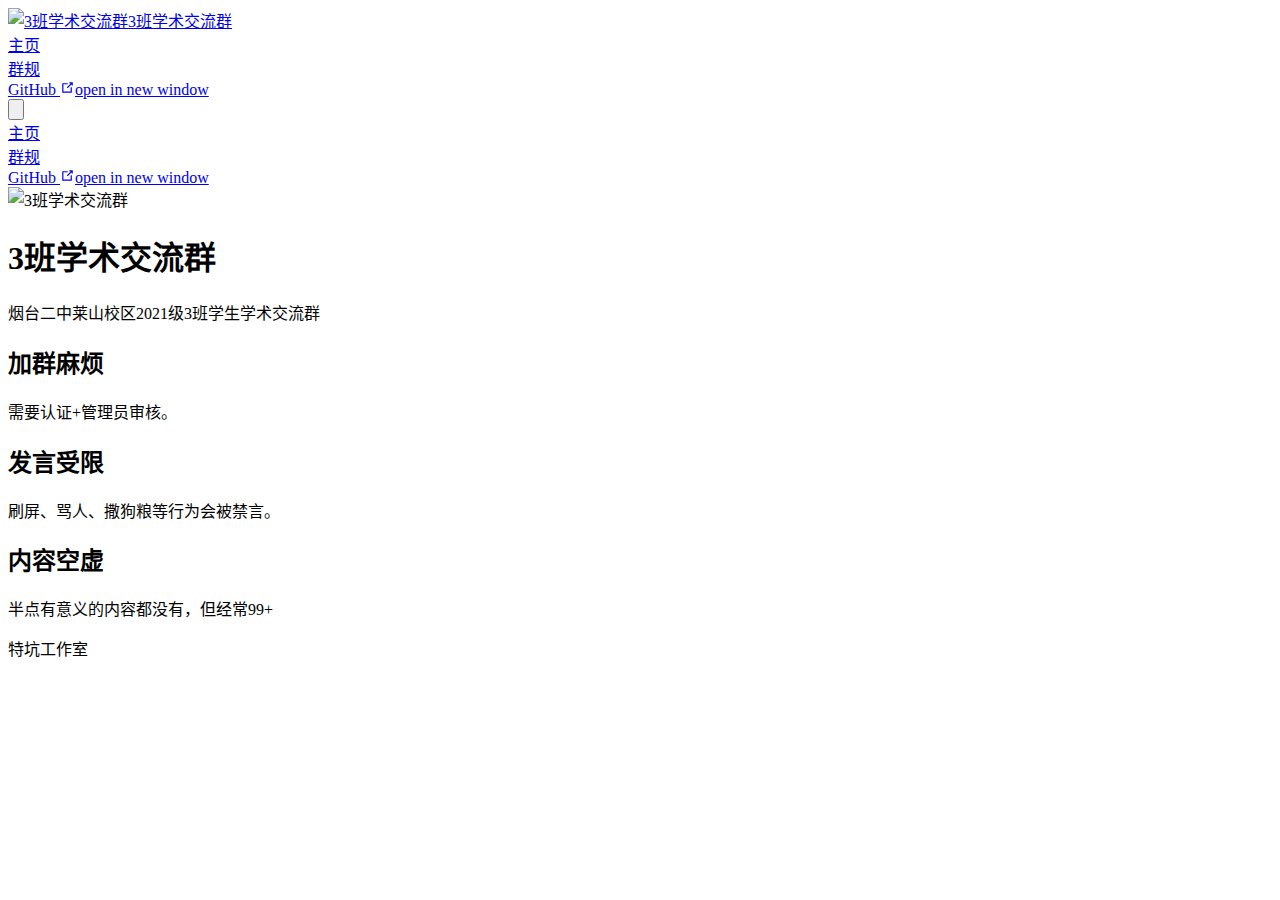
==== index.html @ 55be8646 "Main Files" ====
<!DOCTYPE html>
<html lang="zh-CN">
  <head>
    <meta charset="utf-8">
    <meta name="viewport" content="width=device-width,initial-scale=1">
    <meta name="generator" content="VuePress 2.0.0-beta.51">
    <style>
      :root {
        --c-bg: #fff;
      }
      html.dark {
        --c-bg: #22272e;
      }
      html, body {
        background-color: var(--c-bg);
      }
    </style>
    <script>
      const userMode = localStorage.getItem('vuepress-color-scheme');
			const systemDarkMode = window.matchMedia && window.matchMedia('(prefers-color-scheme: dark)').matches;
			if (userMode === 'dark' || (userMode !== 'light' && systemDarkMode)) {
				document.documentElement.classList.toggle('dark', true);
			}
    </script>
    <link rel="icon" href="/logo.png"><link rel="manifest" href="/logo.png"><link rel="apple-touch-icon" href="/logo.png"><title>3班学术交流群</title><meta name="description" content="3班学术交流群官方页面">
    <link rel="modulepreload" href="/C3AEG/assets/app.2eebcd60.js"><link rel="modulepreload" href="/C3AEG/assets/index.html.b5126db2.js"><link rel="modulepreload" href="/C3AEG/assets/index.html.cbdd7ca6.js"><link rel="prefetch" href="/C3AEG/assets/index.html.3abdb191.js"><link rel="prefetch" href="/C3AEG/assets/404.html.c3e557d0.js"><link rel="prefetch" href="/C3AEG/assets/index.html.404711f9.js"><link rel="prefetch" href="/C3AEG/assets/404.html.e1211460.js">
    <link rel="stylesheet" href="/C3AEG/assets/style.92601909.css">
  </head>
  <body>
    <div id="app"><!--[--><div class="theme-container no-sidebar"><!--[--><header class="navbar"><div class="toggle-sidebar-button" title="toggle sidebar" aria-expanded="false" role="button" tabindex="0"><div class="icon" aria-hidden="true"><span></span><span></span><span></span></div></div><span><a aria-current="page" href="/C3AEG/" class="router-link-active router-link-exact-active"><img class="logo" src="/C3AEG/logo.png" alt="3班学术交流群"><span class="site-name can-hide">3班学术交流群</span></a></span><div class="navbar-items-wrapper" style=""><!--[--><!--]--><nav class="navbar-items can-hide"><!--[--><div class="navbar-item"><a aria-current="page" href="/C3AEG/" class="router-link-active router-link-exact-active" aria-label="主页"><!--[--><!--]--> 主页 <!--[--><!--]--></a></div><div class="navbar-item"><a href="/C3AEG/rules/" class="" aria-label="群规"><!--[--><!--]--> 群规 <!--[--><!--]--></a></div><div class="navbar-item"><a class="external-link" href="https://github.com/liuziheng20091106/c3aeg" rel="noopener noreferrer" target="_blank" aria-label="GitHub"><!--[--><!--]--> GitHub <span><svg class="external-link-icon" xmlns="http://www.w3.org/2000/svg" aria-hidden="true" focusable="false" x="0px" y="0px" viewbox="0 0 100 100" width="15" height="15"><path fill="currentColor" d="M18.8,85.1h56l0,0c2.2,0,4-1.8,4-4v-32h-8v28h-48v-48h28v-8h-32l0,0c-2.2,0-4,1.8-4,4v56C14.8,83.3,16.6,85.1,18.8,85.1z"></path><polygon fill="currentColor" points="45.7,48.7 51.3,54.3 77.2,28.5 77.2,37.2 85.2,37.2 85.2,14.9 62.8,14.9 62.8,22.9 71.5,22.9"></polygon></svg><span class="external-link-icon-sr-only">open in new window</span></span><!--[--><!--]--></a></div><!--]--></nav><!--[--><!--]--><button class="toggle-color-mode-button" title="toggle color mode"><svg style="" class="icon" focusable="false" viewBox="0 0 32 32"><path d="M16 12.005a4 4 0 1 1-4 4a4.005 4.005 0 0 1 4-4m0-2a6 6 0 1 0 6 6a6 6 0 0 0-6-6z" fill="currentColor"></path><path d="M5.394 6.813l1.414-1.415l3.506 3.506L8.9 10.318z" fill="currentColor"></path><path d="M2 15.005h5v2H2z" fill="currentColor"></path><path d="M5.394 25.197L8.9 21.691l1.414 1.415l-3.506 3.505z" fill="currentColor"></path><path d="M15 25.005h2v5h-2z" fill="currentColor"></path><path d="M21.687 23.106l1.414-1.415l3.506 3.506l-1.414 1.414z" fill="currentColor"></path><path d="M25 15.005h5v2h-5z" fill="currentColor"></path><path d="M21.687 8.904l3.506-3.506l1.414 1.415l-3.506 3.505z" fill="currentColor"></path><path d="M15 2.005h2v5h-2z" fill="currentColor"></path></svg><svg style="display:none;" class="icon" focusable="false" viewBox="0 0 32 32"><path d="M13.502 5.414a15.075 15.075 0 0 0 11.594 18.194a11.113 11.113 0 0 1-7.975 3.39c-.138 0-.278.005-.418 0a11.094 11.094 0 0 1-3.2-21.584M14.98 3a1.002 1.002 0 0 0-.175.016a13.096 13.096 0 0 0 1.825 25.981c.164.006.328 0 .49 0a13.072 13.072 0 0 0 10.703-5.555a1.01 1.01 0 0 0-.783-1.565A13.08 13.08 0 0 1 15.89 4.38A1.015 1.015 0 0 0 14.98 3z" fill="currentColor"></path></svg></button><!----></div></header><!--]--><div class="sidebar-mask"></div><!--[--><aside class="sidebar"><nav class="navbar-items"><!--[--><div class="navbar-item"><a aria-current="page" href="/C3AEG/" class="router-link-active router-link-exact-active" aria-label="主页"><!--[--><!--]--> 主页 <!--[--><!--]--></a></div><div class="navbar-item"><a href="/C3AEG/rules/" class="" aria-label="群规"><!--[--><!--]--> 群规 <!--[--><!--]--></a></div><div class="navbar-item"><a class="external-link" href="https://github.com/liuziheng20091106/c3aeg" rel="noopener noreferrer" target="_blank" aria-label="GitHub"><!--[--><!--]--> GitHub <span><svg class="external-link-icon" xmlns="http://www.w3.org/2000/svg" aria-hidden="true" focusable="false" x="0px" y="0px" viewbox="0 0 100 100" width="15" height="15"><path fill="currentColor" d="M18.8,85.1h56l0,0c2.2,0,4-1.8,4-4v-32h-8v28h-48v-48h28v-8h-32l0,0c-2.2,0-4,1.8-4,4v56C14.8,83.3,16.6,85.1,18.8,85.1z"></path><polygon fill="currentColor" points="45.7,48.7 51.3,54.3 77.2,28.5 77.2,37.2 85.2,37.2 85.2,14.9 62.8,14.9 62.8,22.9 71.5,22.9"></polygon></svg><span class="external-link-icon-sr-only">open in new window</span></span><!--[--><!--]--></a></div><!--]--></nav><!--[--><!--]--><!----><!--[--><!--]--></aside><!--]--><!--[--><main class="home"><header class="hero"><img src="/C3AEG/logo.png" alt="3班学术交流群"><h1 id="main-title">3班学术交流群</h1><p class="description">烟台二中莱山校区2021级3班学生学术交流群</p><!----></header><div class="features"><!--[--><div class="feature"><h2>加群麻烦</h2><p>需要认证+管理员审核。</p></div><div class="feature"><h2>发言受限</h2><p>刷屏、骂人、撒狗粮等行为会被禁言。</p></div><div class="feature"><h2>内容空虚</h2><p>半点有意义的内容都没有，但经常99+</p></div><!--]--></div><div class="theme-default-content"><div></div></div><!--[--><!-- eslint-disable-next-line vue/no-v-html --><div class="footer">特坑工作室</div><!--]--></main><!--]--></div><!----><!--]--></div>
    <script type="module" src="/C3AEG/assets/app.2eebcd60.js" defer></script>
  </body>
</html>
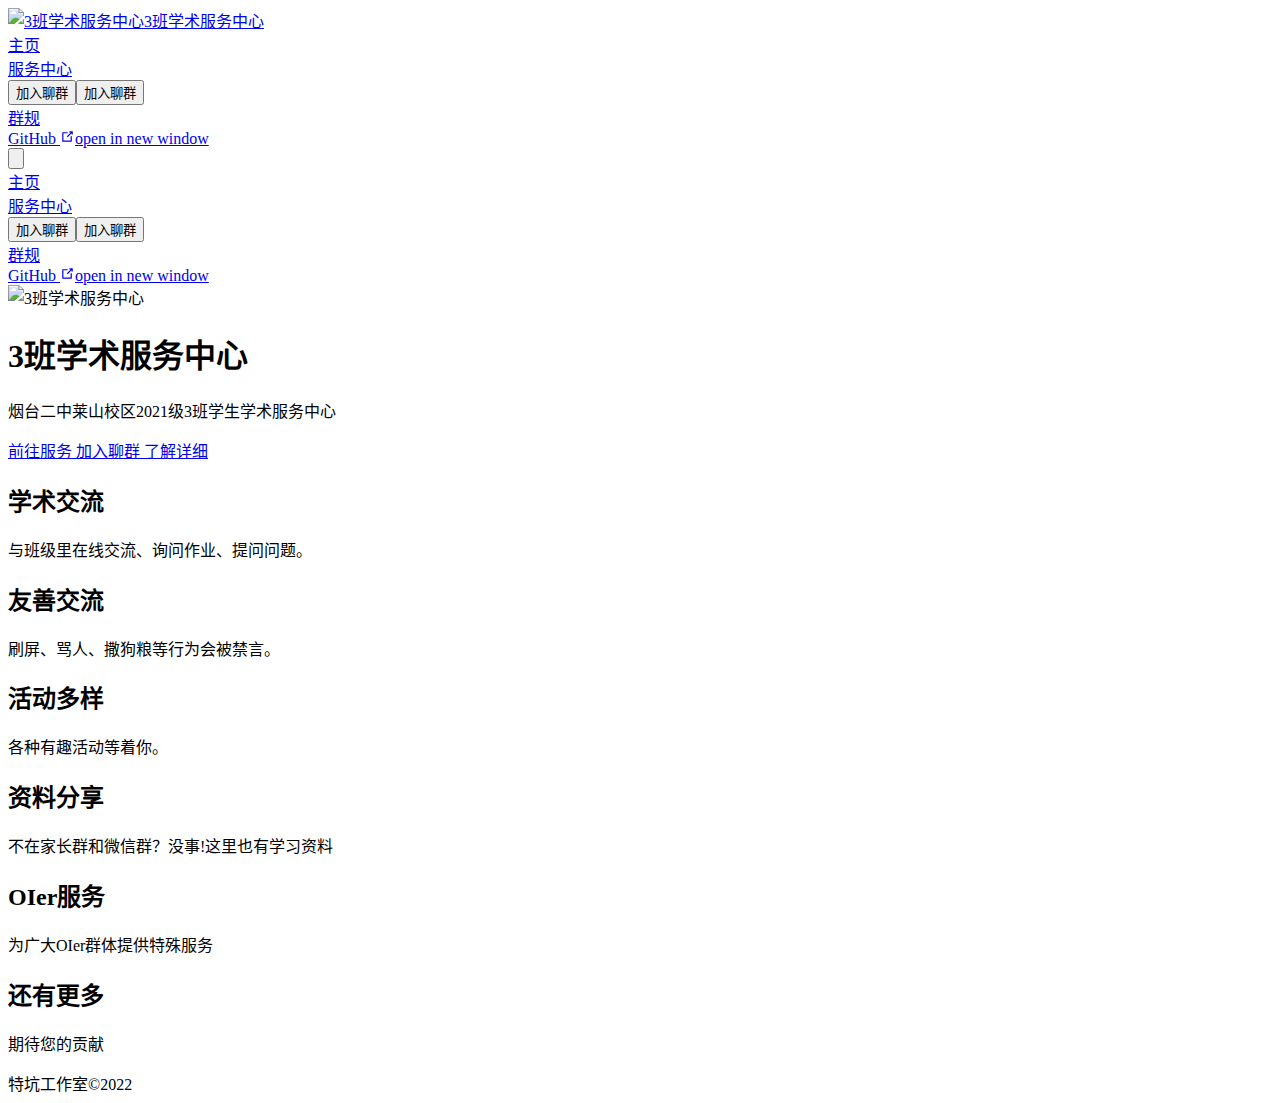
==== commit aa3c2054: "升级至正式版本" ====
--- a/index.html
+++ b/index.html
@@ -22,12 +22,12 @@
 				document.documentElement.classList.toggle('dark', true);
 			}
     </script>
-    <link rel="icon" href="/logo.png"><link rel="manifest" href="/logo.png"><link rel="apple-touch-icon" href="/logo.png"><title>3班学术交流群</title><meta name="description" content="3班学术交流群官方页面">
-    <link rel="modulepreload" href="/C3AEG/assets/app.2eebcd60.js"><link rel="modulepreload" href="/C3AEG/assets/index.html.b5126db2.js"><link rel="modulepreload" href="/C3AEG/assets/index.html.cbdd7ca6.js"><link rel="prefetch" href="/C3AEG/assets/index.html.3abdb191.js"><link rel="prefetch" href="/C3AEG/assets/404.html.c3e557d0.js"><link rel="prefetch" href="/C3AEG/assets/index.html.404711f9.js"><link rel="prefetch" href="/C3AEG/assets/404.html.e1211460.js">
-    <link rel="stylesheet" href="/C3AEG/assets/style.92601909.css">
+    <link rel="icon" href="/C3AEG/logo.png"><title>3班学术服务中心</title><meta name="description" content="3班学术服务中心官方页面">
+    <link rel="modulepreload" href="/C3AEG/assets/app.84239915.js"><link rel="modulepreload" href="/C3AEG/assets/index.html.7f193ef0.js"><link rel="modulepreload" href="/C3AEG/assets/index.html.978aac5f.js"><link rel="prefetch" href="/C3AEG/assets/index.html.5fac26b2.js"><link rel="prefetch" href="/C3AEG/assets/index.html.9ce437a1.js"><link rel="prefetch" href="/C3AEG/assets/加群承诺.html.134b27c2.js"><link rel="prefetch" href="/C3AEG/assets/申请加群.html.73e1a884.js"><link rel="prefetch" href="/C3AEG/assets/index.html.3abdb191.js"><link rel="prefetch" href="/C3AEG/assets/answers.html.7bab2a89.js"><link rel="prefetch" href="/C3AEG/assets/index.html.e9c260b8.js"><link rel="prefetch" href="/C3AEG/assets/return.html.4a85a6dd.js"><link rel="prefetch" href="/C3AEG/assets/index.html.9708a10e.js"><link rel="prefetch" href="/C3AEG/assets/404.html.c3e557d0.js"><link rel="prefetch" href="/C3AEG/assets/index.html.6510f460.js"><link rel="prefetch" href="/C3AEG/assets/index.html.a5ae50b6.js"><link rel="prefetch" href="/C3AEG/assets/加群承诺.html.589a79cd.js"><link rel="prefetch" href="/C3AEG/assets/申请加群.html.23f8b613.js"><link rel="prefetch" href="/C3AEG/assets/index.html.c567ad41.js"><link rel="prefetch" href="/C3AEG/assets/answers.html.aa6ceaee.js"><link rel="prefetch" href="/C3AEG/assets/index.html.9d82f8e6.js"><link rel="prefetch" href="/C3AEG/assets/return.html.5967d772.js"><link rel="prefetch" href="/C3AEG/assets/index.html.40a54719.js"><link rel="prefetch" href="/C3AEG/assets/404.html.e68a4a4a.js"><link rel="prefetch" href="/C3AEG/assets/giscus.15440425.js">
+    <link rel="stylesheet" href="/C3AEG/assets/style.ed1d3c6f.css">
   </head>
   <body>
-    <div id="app"><!--[--><div class="theme-container no-sidebar"><!--[--><header class="navbar"><div class="toggle-sidebar-button" title="toggle sidebar" aria-expanded="false" role="button" tabindex="0"><div class="icon" aria-hidden="true"><span></span><span></span><span></span></div></div><span><a aria-current="page" href="/C3AEG/" class="router-link-active router-link-exact-active"><img class="logo" src="/C3AEG/logo.png" alt="3班学术交流群"><span class="site-name can-hide">3班学术交流群</span></a></span><div class="navbar-items-wrapper" style=""><!--[--><!--]--><nav class="navbar-items can-hide"><!--[--><div class="navbar-item"><a aria-current="page" href="/C3AEG/" class="router-link-active router-link-exact-active" aria-label="主页"><!--[--><!--]--> 主页 <!--[--><!--]--></a></div><div class="navbar-item"><a href="/C3AEG/rules/" class="" aria-label="群规"><!--[--><!--]--> 群规 <!--[--><!--]--></a></div><div class="navbar-item"><a class="external-link" href="https://github.com/liuziheng20091106/c3aeg" rel="noopener noreferrer" target="_blank" aria-label="GitHub"><!--[--><!--]--> GitHub <span><svg class="external-link-icon" xmlns="http://www.w3.org/2000/svg" aria-hidden="true" focusable="false" x="0px" y="0px" viewbox="0 0 100 100" width="15" height="15"><path fill="currentColor" d="M18.8,85.1h56l0,0c2.2,0,4-1.8,4-4v-32h-8v28h-48v-48h28v-8h-32l0,0c-2.2,0-4,1.8-4,4v56C14.8,83.3,16.6,85.1,18.8,85.1z"></path><polygon fill="currentColor" points="45.7,48.7 51.3,54.3 77.2,28.5 77.2,37.2 85.2,37.2 85.2,14.9 62.8,14.9 62.8,22.9 71.5,22.9"></polygon></svg><span class="external-link-icon-sr-only">open in new window</span></span><!--[--><!--]--></a></div><!--]--></nav><!--[--><!--]--><button class="toggle-color-mode-button" title="toggle color mode"><svg style="" class="icon" focusable="false" viewBox="0 0 32 32"><path d="M16 12.005a4 4 0 1 1-4 4a4.005 4.005 0 0 1 4-4m0-2a6 6 0 1 0 6 6a6 6 0 0 0-6-6z" fill="currentColor"></path><path d="M5.394 6.813l1.414-1.415l3.506 3.506L8.9 10.318z" fill="currentColor"></path><path d="M2 15.005h5v2H2z" fill="currentColor"></path><path d="M5.394 25.197L8.9 21.691l1.414 1.415l-3.506 3.505z" fill="currentColor"></path><path d="M15 25.005h2v5h-2z" fill="currentColor"></path><path d="M21.687 23.106l1.414-1.415l3.506 3.506l-1.414 1.414z" fill="currentColor"></path><path d="M25 15.005h5v2h-5z" fill="currentColor"></path><path d="M21.687 8.904l3.506-3.506l1.414 1.415l-3.506 3.505z" fill="currentColor"></path><path d="M15 2.005h2v5h-2z" fill="currentColor"></path></svg><svg style="display:none;" class="icon" focusable="false" viewBox="0 0 32 32"><path d="M13.502 5.414a15.075 15.075 0 0 0 11.594 18.194a11.113 11.113 0 0 1-7.975 3.39c-.138 0-.278.005-.418 0a11.094 11.094 0 0 1-3.2-21.584M14.98 3a1.002 1.002 0 0 0-.175.016a13.096 13.096 0 0 0 1.825 25.981c.164.006.328 0 .49 0a13.072 13.072 0 0 0 10.703-5.555a1.01 1.01 0 0 0-.783-1.565A13.08 13.08 0 0 1 15.89 4.38A1.015 1.015 0 0 0 14.98 3z" fill="currentColor"></path></svg></button><!----></div></header><!--]--><div class="sidebar-mask"></div><!--[--><aside class="sidebar"><nav class="navbar-items"><!--[--><div class="navbar-item"><a aria-current="page" href="/C3AEG/" class="router-link-active router-link-exact-active" aria-label="主页"><!--[--><!--]--> 主页 <!--[--><!--]--></a></div><div class="navbar-item"><a href="/C3AEG/rules/" class="" aria-label="群规"><!--[--><!--]--> 群规 <!--[--><!--]--></a></div><div class="navbar-item"><a class="external-link" href="https://github.com/liuziheng20091106/c3aeg" rel="noopener noreferrer" target="_blank" aria-label="GitHub"><!--[--><!--]--> GitHub <span><svg class="external-link-icon" xmlns="http://www.w3.org/2000/svg" aria-hidden="true" focusable="false" x="0px" y="0px" viewbox="0 0 100 100" width="15" height="15"><path fill="currentColor" d="M18.8,85.1h56l0,0c2.2,0,4-1.8,4-4v-32h-8v28h-48v-48h28v-8h-32l0,0c-2.2,0-4,1.8-4,4v56C14.8,83.3,16.6,85.1,18.8,85.1z"></path><polygon fill="currentColor" points="45.7,48.7 51.3,54.3 77.2,28.5 77.2,37.2 85.2,37.2 85.2,14.9 62.8,14.9 62.8,22.9 71.5,22.9"></polygon></svg><span class="external-link-icon-sr-only">open in new window</span></span><!--[--><!--]--></a></div><!--]--></nav><!--[--><!--]--><!----><!--[--><!--]--></aside><!--]--><!--[--><main class="home"><header class="hero"><img src="/C3AEG/logo.png" alt="3班学术交流群"><h1 id="main-title">3班学术交流群</h1><p class="description">烟台二中莱山校区2021级3班学生学术交流群</p><!----></header><div class="features"><!--[--><div class="feature"><h2>加群麻烦</h2><p>需要认证+管理员审核。</p></div><div class="feature"><h2>发言受限</h2><p>刷屏、骂人、撒狗粮等行为会被禁言。</p></div><div class="feature"><h2>内容空虚</h2><p>半点有意义的内容都没有，但经常99+</p></div><!--]--></div><div class="theme-default-content"><div></div></div><!--[--><!-- eslint-disable-next-line vue/no-v-html --><div class="footer">特坑工作室</div><!--]--></main><!--]--></div><!----><!--]--></div>
-    <script type="module" src="/C3AEG/assets/app.2eebcd60.js" defer></script>
+    <div id="app"><!--[--><div class="theme-container no-sidebar"><!--[--><header class="navbar"><div class="toggle-sidebar-button" title="toggle sidebar" aria-expanded="false" role="button" tabindex="0"><div class="icon" aria-hidden="true"><span></span><span></span><span></span></div></div><span><a aria-current="page" href="/C3AEG/" class="router-link-active router-link-exact-active"><img class="logo" src="/C3AEG/logo.png" alt="3班学术服务中心"><span class="site-name can-hide">3班学术服务中心</span></a></span><div class="navbar-items-wrapper" style=""><!--[--><!--]--><nav class="navbar-items can-hide"><!--[--><div class="navbar-item"><a aria-current="page" href="/C3AEG/" class="router-link-active router-link-exact-active" aria-label="主页"><!--[--><!--]--> 主页 <!--[--><!--]--></a></div><div class="navbar-item"><a href="/C3AEG/services/" class="" aria-label="服务中心"><!--[--><!--]--> 服务中心 <!--[--><!--]--></a></div><div class="navbar-item"><div class="navbar-dropdown-wrapper"><button class="navbar-dropdown-title" type="button" aria-label="加入聊群"><span class="title">加入聊群</span><span class="arrow down"></span></button><button class="navbar-dropdown-title-mobile" type="button" aria-label="加入聊群"><span class="title">加入聊群</span><span class="right arrow"></span></button><ul style="display:none;" class="navbar-dropdown"><!--[--><li class="navbar-dropdown-item"><a href="/C3AEG/join/" class="" aria-label="加入3班学术交流群"><!--[--><!--]--> 加入3班学术交流群 <!--[--><!--]--></a></li><li class="navbar-dropdown-item"><a href="/C3AEG/join/%E5%8A%A0%E7%BE%A4%E6%89%BF%E8%AF%BA.html" class="" aria-label="加群承诺"><!--[--><!--]--> 加群承诺 <!--[--><!--]--></a></li><li class="navbar-dropdown-item"><a href="/C3AEG/join/%E7%94%B3%E8%AF%B7%E5%8A%A0%E7%BE%A4.html" class="" aria-label="申请加群"><!--[--><!--]--> 申请加群 <!--[--><!--]--></a></li><!--]--></ul></div></div><div class="navbar-item"><a href="/C3AEG/rules/" class="" aria-label="群规"><!--[--><!--]--> 群规 <!--[--><!--]--></a></div><div class="navbar-item"><a class="external-link" href="https://github.com/liuziheng20091106/c3aeg" rel="noopener noreferrer" target="_blank" aria-label="GitHub"><!--[--><!--]--> GitHub <span><svg class="external-link-icon" xmlns="http://www.w3.org/2000/svg" aria-hidden="true" focusable="false" x="0px" y="0px" viewbox="0 0 100 100" width="15" height="15"><path fill="currentColor" d="M18.8,85.1h56l0,0c2.2,0,4-1.8,4-4v-32h-8v28h-48v-48h28v-8h-32l0,0c-2.2,0-4,1.8-4,4v56C14.8,83.3,16.6,85.1,18.8,85.1z"></path><polygon fill="currentColor" points="45.7,48.7 51.3,54.3 77.2,28.5 77.2,37.2 85.2,37.2 85.2,14.9 62.8,14.9 62.8,22.9 71.5,22.9"></polygon></svg><span class="external-link-icon-sr-only">open in new window</span></span><!--[--><!--]--></a></div><!--]--></nav><!--[--><!--]--><button class="toggle-color-mode-button" title="toggle color mode"><svg style="" class="icon" focusable="false" viewBox="0 0 32 32"><path d="M16 12.005a4 4 0 1 1-4 4a4.005 4.005 0 0 1 4-4m0-2a6 6 0 1 0 6 6a6 6 0 0 0-6-6z" fill="currentColor"></path><path d="M5.394 6.813l1.414-1.415l3.506 3.506L8.9 10.318z" fill="currentColor"></path><path d="M2 15.005h5v2H2z" fill="currentColor"></path><path d="M5.394 25.197L8.9 21.691l1.414 1.415l-3.506 3.505z" fill="currentColor"></path><path d="M15 25.005h2v5h-2z" fill="currentColor"></path><path d="M21.687 23.106l1.414-1.415l3.506 3.506l-1.414 1.414z" fill="currentColor"></path><path d="M25 15.005h5v2h-5z" fill="currentColor"></path><path d="M21.687 8.904l3.506-3.506l1.414 1.415l-3.506 3.505z" fill="currentColor"></path><path d="M15 2.005h2v5h-2z" fill="currentColor"></path></svg><svg style="display:none;" class="icon" focusable="false" viewBox="0 0 32 32"><path d="M13.502 5.414a15.075 15.075 0 0 0 11.594 18.194a11.113 11.113 0 0 1-7.975 3.39c-.138 0-.278.005-.418 0a11.094 11.094 0 0 1-3.2-21.584M14.98 3a1.002 1.002 0 0 0-.175.016a13.096 13.096 0 0 0 1.825 25.981c.164.006.328 0 .49 0a13.072 13.072 0 0 0 10.703-5.555a1.01 1.01 0 0 0-.783-1.565A13.08 13.08 0 0 1 15.89 4.38A1.015 1.015 0 0 0 14.98 3z" fill="currentColor"></path></svg></button><!----></div></header><!--]--><div class="sidebar-mask"></div><!--[--><aside class="sidebar"><nav class="navbar-items"><!--[--><div class="navbar-item"><a aria-current="page" href="/C3AEG/" class="router-link-active router-link-exact-active" aria-label="主页"><!--[--><!--]--> 主页 <!--[--><!--]--></a></div><div class="navbar-item"><a href="/C3AEG/services/" class="" aria-label="服务中心"><!--[--><!--]--> 服务中心 <!--[--><!--]--></a></div><div class="navbar-item"><div class="navbar-dropdown-wrapper"><button class="navbar-dropdown-title" type="button" aria-label="加入聊群"><span class="title">加入聊群</span><span class="arrow down"></span></button><button class="navbar-dropdown-title-mobile" type="button" aria-label="加入聊群"><span class="title">加入聊群</span><span class="right arrow"></span></button><ul style="display:none;" class="navbar-dropdown"><!--[--><li class="navbar-dropdown-item"><a href="/C3AEG/join/" class="" aria-label="加入3班学术交流群"><!--[--><!--]--> 加入3班学术交流群 <!--[--><!--]--></a></li><li class="navbar-dropdown-item"><a href="/C3AEG/join/%E5%8A%A0%E7%BE%A4%E6%89%BF%E8%AF%BA.html" class="" aria-label="加群承诺"><!--[--><!--]--> 加群承诺 <!--[--><!--]--></a></li><li class="navbar-dropdown-item"><a href="/C3AEG/join/%E7%94%B3%E8%AF%B7%E5%8A%A0%E7%BE%A4.html" class="" aria-label="申请加群"><!--[--><!--]--> 申请加群 <!--[--><!--]--></a></li><!--]--></ul></div></div><div class="navbar-item"><a href="/C3AEG/rules/" class="" aria-label="群规"><!--[--><!--]--> 群规 <!--[--><!--]--></a></div><div class="navbar-item"><a class="external-link" href="https://github.com/liuziheng20091106/c3aeg" rel="noopener noreferrer" target="_blank" aria-label="GitHub"><!--[--><!--]--> GitHub <span><svg class="external-link-icon" xmlns="http://www.w3.org/2000/svg" aria-hidden="true" focusable="false" x="0px" y="0px" viewbox="0 0 100 100" width="15" height="15"><path fill="currentColor" d="M18.8,85.1h56l0,0c2.2,0,4-1.8,4-4v-32h-8v28h-48v-48h28v-8h-32l0,0c-2.2,0-4,1.8-4,4v56C14.8,83.3,16.6,85.1,18.8,85.1z"></path><polygon fill="currentColor" points="45.7,48.7 51.3,54.3 77.2,28.5 77.2,37.2 85.2,37.2 85.2,14.9 62.8,14.9 62.8,22.9 71.5,22.9"></polygon></svg><span class="external-link-icon-sr-only">open in new window</span></span><!--[--><!--]--></a></div><!--]--></nav><!--[--><!--]--><!----><!--[--><!--]--></aside><!--]--><!--[--><main class="home"><header class="hero"><img src="/C3AEG/logo.png" alt="3班学术服务中心"><h1 id="main-title">3班学术服务中心</h1><p class="description">烟台二中莱山校区2021级3班学生学术服务中心</p><p class="actions"><!--[--><a href="/C3AEG/services/" class="action-button secondary" aria-label="前往服务"><!--[--><!--]--> 前往服务 <!--[--><!--]--></a><a href="/C3AEG/join/" class="action-button primary" aria-label="加入聊群"><!--[--><!--]--> 加入聊群 <!--[--><!--]--></a><a href="/C3AEG/info/" class="action-button secondary" aria-label="了解详细"><!--[--><!--]--> 了解详细 <!--[--><!--]--></a><!--]--></p></header><div class="features"><!--[--><div class="feature"><h2>学术交流</h2><p>与班级里在线交流、询问作业、提问问题。</p></div><div class="feature"><h2>友善交流</h2><p>刷屏、骂人、撒狗粮等行为会被禁言。</p></div><div class="feature"><h2>活动多样</h2><p>各种有趣活动等着你。</p></div><div class="feature"><h2>资料分享</h2><p>不在家长群和微信群？没事!这里也有学习资料</p></div><div class="feature"><h2>OIer服务</h2><p>为广大OIer群体提供特殊服务</p></div><div class="feature"><h2>还有更多</h2><p>期待您的贡献</p></div><!--]--></div><div class="theme-default-content"><div></div></div><!--[--><!-- eslint-disable-next-line vue/no-v-html --><div class="footer">特坑工作室©2022</div><!--]--></main><!--]--></div><!----><!--]--></div>
+    <script type="module" src="/C3AEG/assets/app.84239915.js" defer></script>
   </body>
 </html>
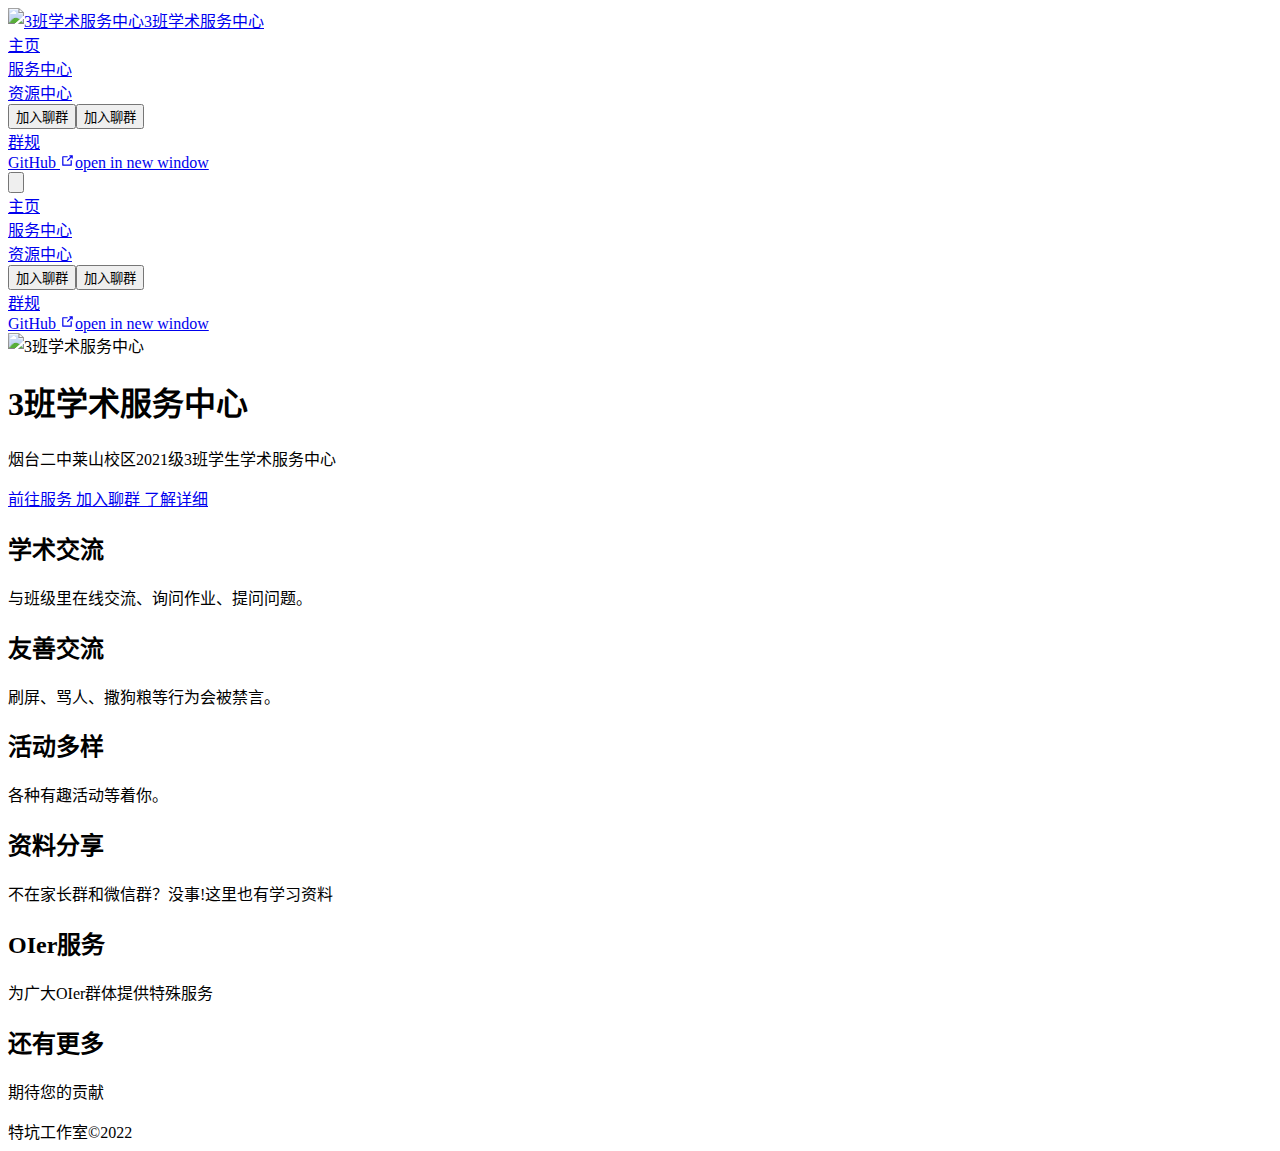
==== commit 852000db: "更新1.5.0" ====
--- a/index.html
+++ b/index.html
@@ -22,12 +22,12 @@
 				document.documentElement.classList.toggle('dark', true);
 			}
     </script>
-    <link rel="icon" href="/C3AEG/logo.png"><title>3班学术服务中心</title><meta name="description" content="3班学术服务中心官方页面">
-    <link rel="modulepreload" href="/C3AEG/assets/app.84239915.js"><link rel="modulepreload" href="/C3AEG/assets/index.html.7f193ef0.js"><link rel="modulepreload" href="/C3AEG/assets/index.html.978aac5f.js"><link rel="prefetch" href="/C3AEG/assets/index.html.5fac26b2.js"><link rel="prefetch" href="/C3AEG/assets/index.html.9ce437a1.js"><link rel="prefetch" href="/C3AEG/assets/加群承诺.html.134b27c2.js"><link rel="prefetch" href="/C3AEG/assets/申请加群.html.73e1a884.js"><link rel="prefetch" href="/C3AEG/assets/index.html.3abdb191.js"><link rel="prefetch" href="/C3AEG/assets/answers.html.7bab2a89.js"><link rel="prefetch" href="/C3AEG/assets/index.html.e9c260b8.js"><link rel="prefetch" href="/C3AEG/assets/return.html.4a85a6dd.js"><link rel="prefetch" href="/C3AEG/assets/index.html.9708a10e.js"><link rel="prefetch" href="/C3AEG/assets/404.html.c3e557d0.js"><link rel="prefetch" href="/C3AEG/assets/index.html.6510f460.js"><link rel="prefetch" href="/C3AEG/assets/index.html.a5ae50b6.js"><link rel="prefetch" href="/C3AEG/assets/加群承诺.html.589a79cd.js"><link rel="prefetch" href="/C3AEG/assets/申请加群.html.23f8b613.js"><link rel="prefetch" href="/C3AEG/assets/index.html.c567ad41.js"><link rel="prefetch" href="/C3AEG/assets/answers.html.aa6ceaee.js"><link rel="prefetch" href="/C3AEG/assets/index.html.9d82f8e6.js"><link rel="prefetch" href="/C3AEG/assets/return.html.5967d772.js"><link rel="prefetch" href="/C3AEG/assets/index.html.40a54719.js"><link rel="prefetch" href="/C3AEG/assets/404.html.e68a4a4a.js"><link rel="prefetch" href="/C3AEG/assets/giscus.15440425.js">
+    <link rel="icon" href="/C3AEG/logo.ico"><title>3班学术服务中心</title><meta name="description" content="3班学术服务中心官方页面">
+    <link rel="modulepreload" href="/C3AEG/assets/app.3a2875a5.js"><link rel="modulepreload" href="/C3AEG/assets/index.html.2cb9741d.js"><link rel="modulepreload" href="/C3AEG/assets/index.html.978aac5f.js"><link rel="prefetch" href="/C3AEG/assets/index.html.9a5a0f2a.js"><link rel="prefetch" href="/C3AEG/assets/index.html.9ce437a1.js"><link rel="prefetch" href="/C3AEG/assets/加群承诺.html.134b27c2.js"><link rel="prefetch" href="/C3AEG/assets/申请加群.html.73e1a884.js"><link rel="prefetch" href="/C3AEG/assets/index.html.48b8b23d.js"><link rel="prefetch" href="/C3AEG/assets/answers.html.7bab2a89.js"><link rel="prefetch" href="/C3AEG/assets/index.html.e9c260b8.js"><link rel="prefetch" href="/C3AEG/assets/return.html.4a85a6dd.js"><link rel="prefetch" href="/C3AEG/assets/index.html.3abdb191.js"><link rel="prefetch" href="/C3AEG/assets/index.html.9708a10e.js"><link rel="prefetch" href="/C3AEG/assets/404.html.c3e557d0.js"><link rel="prefetch" href="/C3AEG/assets/index.html.584f628b.js"><link rel="prefetch" href="/C3AEG/assets/index.html.26a896c4.js"><link rel="prefetch" href="/C3AEG/assets/加群承诺.html.61a2ecb3.js"><link rel="prefetch" href="/C3AEG/assets/申请加群.html.aacdf845.js"><link rel="prefetch" href="/C3AEG/assets/index.html.cb1cf843.js"><link rel="prefetch" href="/C3AEG/assets/answers.html.868cb64f.js"><link rel="prefetch" href="/C3AEG/assets/index.html.77561629.js"><link rel="prefetch" href="/C3AEG/assets/return.html.0ad50e24.js"><link rel="prefetch" href="/C3AEG/assets/index.html.959f22eb.js"><link rel="prefetch" href="/C3AEG/assets/index.html.f2736c3e.js"><link rel="prefetch" href="/C3AEG/assets/404.html.e6921031.js"><link rel="prefetch" href="/C3AEG/assets/giscus.15440425.js">
     <link rel="stylesheet" href="/C3AEG/assets/style.ed1d3c6f.css">
   </head>
   <body>
-    <div id="app"><!--[--><div class="theme-container no-sidebar"><!--[--><header class="navbar"><div class="toggle-sidebar-button" title="toggle sidebar" aria-expanded="false" role="button" tabindex="0"><div class="icon" aria-hidden="true"><span></span><span></span><span></span></div></div><span><a aria-current="page" href="/C3AEG/" class="router-link-active router-link-exact-active"><img class="logo" src="/C3AEG/logo.png" alt="3班学术服务中心"><span class="site-name can-hide">3班学术服务中心</span></a></span><div class="navbar-items-wrapper" style=""><!--[--><!--]--><nav class="navbar-items can-hide"><!--[--><div class="navbar-item"><a aria-current="page" href="/C3AEG/" class="router-link-active router-link-exact-active" aria-label="主页"><!--[--><!--]--> 主页 <!--[--><!--]--></a></div><div class="navbar-item"><a href="/C3AEG/services/" class="" aria-label="服务中心"><!--[--><!--]--> 服务中心 <!--[--><!--]--></a></div><div class="navbar-item"><div class="navbar-dropdown-wrapper"><button class="navbar-dropdown-title" type="button" aria-label="加入聊群"><span class="title">加入聊群</span><span class="arrow down"></span></button><button class="navbar-dropdown-title-mobile" type="button" aria-label="加入聊群"><span class="title">加入聊群</span><span class="right arrow"></span></button><ul style="display:none;" class="navbar-dropdown"><!--[--><li class="navbar-dropdown-item"><a href="/C3AEG/join/" class="" aria-label="加入3班学术交流群"><!--[--><!--]--> 加入3班学术交流群 <!--[--><!--]--></a></li><li class="navbar-dropdown-item"><a href="/C3AEG/join/%E5%8A%A0%E7%BE%A4%E6%89%BF%E8%AF%BA.html" class="" aria-label="加群承诺"><!--[--><!--]--> 加群承诺 <!--[--><!--]--></a></li><li class="navbar-dropdown-item"><a href="/C3AEG/join/%E7%94%B3%E8%AF%B7%E5%8A%A0%E7%BE%A4.html" class="" aria-label="申请加群"><!--[--><!--]--> 申请加群 <!--[--><!--]--></a></li><!--]--></ul></div></div><div class="navbar-item"><a href="/C3AEG/rules/" class="" aria-label="群规"><!--[--><!--]--> 群规 <!--[--><!--]--></a></div><div class="navbar-item"><a class="external-link" href="https://github.com/liuziheng20091106/c3aeg" rel="noopener noreferrer" target="_blank" aria-label="GitHub"><!--[--><!--]--> GitHub <span><svg class="external-link-icon" xmlns="http://www.w3.org/2000/svg" aria-hidden="true" focusable="false" x="0px" y="0px" viewbox="0 0 100 100" width="15" height="15"><path fill="currentColor" d="M18.8,85.1h56l0,0c2.2,0,4-1.8,4-4v-32h-8v28h-48v-48h28v-8h-32l0,0c-2.2,0-4,1.8-4,4v56C14.8,83.3,16.6,85.1,18.8,85.1z"></path><polygon fill="currentColor" points="45.7,48.7 51.3,54.3 77.2,28.5 77.2,37.2 85.2,37.2 85.2,14.9 62.8,14.9 62.8,22.9 71.5,22.9"></polygon></svg><span class="external-link-icon-sr-only">open in new window</span></span><!--[--><!--]--></a></div><!--]--></nav><!--[--><!--]--><button class="toggle-color-mode-button" title="toggle color mode"><svg style="" class="icon" focusable="false" viewBox="0 0 32 32"><path d="M16 12.005a4 4 0 1 1-4 4a4.005 4.005 0 0 1 4-4m0-2a6 6 0 1 0 6 6a6 6 0 0 0-6-6z" fill="currentColor"></path><path d="M5.394 6.813l1.414-1.415l3.506 3.506L8.9 10.318z" fill="currentColor"></path><path d="M2 15.005h5v2H2z" fill="currentColor"></path><path d="M5.394 25.197L8.9 21.691l1.414 1.415l-3.506 3.505z" fill="currentColor"></path><path d="M15 25.005h2v5h-2z" fill="currentColor"></path><path d="M21.687 23.106l1.414-1.415l3.506 3.506l-1.414 1.414z" fill="currentColor"></path><path d="M25 15.005h5v2h-5z" fill="currentColor"></path><path d="M21.687 8.904l3.506-3.506l1.414 1.415l-3.506 3.505z" fill="currentColor"></path><path d="M15 2.005h2v5h-2z" fill="currentColor"></path></svg><svg style="display:none;" class="icon" focusable="false" viewBox="0 0 32 32"><path d="M13.502 5.414a15.075 15.075 0 0 0 11.594 18.194a11.113 11.113 0 0 1-7.975 3.39c-.138 0-.278.005-.418 0a11.094 11.094 0 0 1-3.2-21.584M14.98 3a1.002 1.002 0 0 0-.175.016a13.096 13.096 0 0 0 1.825 25.981c.164.006.328 0 .49 0a13.072 13.072 0 0 0 10.703-5.555a1.01 1.01 0 0 0-.783-1.565A13.08 13.08 0 0 1 15.89 4.38A1.015 1.015 0 0 0 14.98 3z" fill="currentColor"></path></svg></button><!----></div></header><!--]--><div class="sidebar-mask"></div><!--[--><aside class="sidebar"><nav class="navbar-items"><!--[--><div class="navbar-item"><a aria-current="page" href="/C3AEG/" class="router-link-active router-link-exact-active" aria-label="主页"><!--[--><!--]--> 主页 <!--[--><!--]--></a></div><div class="navbar-item"><a href="/C3AEG/services/" class="" aria-label="服务中心"><!--[--><!--]--> 服务中心 <!--[--><!--]--></a></div><div class="navbar-item"><div class="navbar-dropdown-wrapper"><button class="navbar-dropdown-title" type="button" aria-label="加入聊群"><span class="title">加入聊群</span><span class="arrow down"></span></button><button class="navbar-dropdown-title-mobile" type="button" aria-label="加入聊群"><span class="title">加入聊群</span><span class="right arrow"></span></button><ul style="display:none;" class="navbar-dropdown"><!--[--><li class="navbar-dropdown-item"><a href="/C3AEG/join/" class="" aria-label="加入3班学术交流群"><!--[--><!--]--> 加入3班学术交流群 <!--[--><!--]--></a></li><li class="navbar-dropdown-item"><a href="/C3AEG/join/%E5%8A%A0%E7%BE%A4%E6%89%BF%E8%AF%BA.html" class="" aria-label="加群承诺"><!--[--><!--]--> 加群承诺 <!--[--><!--]--></a></li><li class="navbar-dropdown-item"><a href="/C3AEG/join/%E7%94%B3%E8%AF%B7%E5%8A%A0%E7%BE%A4.html" class="" aria-label="申请加群"><!--[--><!--]--> 申请加群 <!--[--><!--]--></a></li><!--]--></ul></div></div><div class="navbar-item"><a href="/C3AEG/rules/" class="" aria-label="群规"><!--[--><!--]--> 群规 <!--[--><!--]--></a></div><div class="navbar-item"><a class="external-link" href="https://github.com/liuziheng20091106/c3aeg" rel="noopener noreferrer" target="_blank" aria-label="GitHub"><!--[--><!--]--> GitHub <span><svg class="external-link-icon" xmlns="http://www.w3.org/2000/svg" aria-hidden="true" focusable="false" x="0px" y="0px" viewbox="0 0 100 100" width="15" height="15"><path fill="currentColor" d="M18.8,85.1h56l0,0c2.2,0,4-1.8,4-4v-32h-8v28h-48v-48h28v-8h-32l0,0c-2.2,0-4,1.8-4,4v56C14.8,83.3,16.6,85.1,18.8,85.1z"></path><polygon fill="currentColor" points="45.7,48.7 51.3,54.3 77.2,28.5 77.2,37.2 85.2,37.2 85.2,14.9 62.8,14.9 62.8,22.9 71.5,22.9"></polygon></svg><span class="external-link-icon-sr-only">open in new window</span></span><!--[--><!--]--></a></div><!--]--></nav><!--[--><!--]--><!----><!--[--><!--]--></aside><!--]--><!--[--><main class="home"><header class="hero"><img src="/C3AEG/logo.png" alt="3班学术服务中心"><h1 id="main-title">3班学术服务中心</h1><p class="description">烟台二中莱山校区2021级3班学生学术服务中心</p><p class="actions"><!--[--><a href="/C3AEG/services/" class="action-button secondary" aria-label="前往服务"><!--[--><!--]--> 前往服务 <!--[--><!--]--></a><a href="/C3AEG/join/" class="action-button primary" aria-label="加入聊群"><!--[--><!--]--> 加入聊群 <!--[--><!--]--></a><a href="/C3AEG/info/" class="action-button secondary" aria-label="了解详细"><!--[--><!--]--> 了解详细 <!--[--><!--]--></a><!--]--></p></header><div class="features"><!--[--><div class="feature"><h2>学术交流</h2><p>与班级里在线交流、询问作业、提问问题。</p></div><div class="feature"><h2>友善交流</h2><p>刷屏、骂人、撒狗粮等行为会被禁言。</p></div><div class="feature"><h2>活动多样</h2><p>各种有趣活动等着你。</p></div><div class="feature"><h2>资料分享</h2><p>不在家长群和微信群？没事!这里也有学习资料</p></div><div class="feature"><h2>OIer服务</h2><p>为广大OIer群体提供特殊服务</p></div><div class="feature"><h2>还有更多</h2><p>期待您的贡献</p></div><!--]--></div><div class="theme-default-content"><div></div></div><!--[--><!-- eslint-disable-next-line vue/no-v-html --><div class="footer">特坑工作室©2022</div><!--]--></main><!--]--></div><!----><!--]--></div>
-    <script type="module" src="/C3AEG/assets/app.84239915.js" defer></script>
+    <div id="app"><!--[--><div class="theme-container no-sidebar"><!--[--><header class="navbar"><div class="toggle-sidebar-button" title="toggle sidebar" aria-expanded="false" role="button" tabindex="0"><div class="icon" aria-hidden="true"><span></span><span></span><span></span></div></div><span><a aria-current="page" href="/C3AEG/" class="router-link-active router-link-exact-active"><img class="logo" src="/C3AEG/logo.png" alt="3班学术服务中心"><span class="site-name can-hide">3班学术服务中心</span></a></span><div class="navbar-items-wrapper" style=""><!--[--><!--]--><nav class="navbar-items can-hide"><!--[--><div class="navbar-item"><a aria-current="page" href="/C3AEG/" class="router-link-active router-link-exact-active" aria-label="主页"><!--[--><!--]--> 主页 <!--[--><!--]--></a></div><div class="navbar-item"><a href="/C3AEG/services/" class="" aria-label="服务中心"><!--[--><!--]--> 服务中心 <!--[--><!--]--></a></div><div class="navbar-item"><a href="/C3AEG/Resources/" class="" aria-label="资源中心"><!--[--><!--]--> 资源中心 <!--[--><!--]--></a></div><div class="navbar-item"><div class="navbar-dropdown-wrapper"><button class="navbar-dropdown-title" type="button" aria-label="加入聊群"><span class="title">加入聊群</span><span class="arrow down"></span></button><button class="navbar-dropdown-title-mobile" type="button" aria-label="加入聊群"><span class="title">加入聊群</span><span class="right arrow"></span></button><ul style="display:none;" class="navbar-dropdown"><!--[--><li class="navbar-dropdown-item"><a href="/C3AEG/join/" class="" aria-label="加入3班学术交流群"><!--[--><!--]--> 加入3班学术交流群 <!--[--><!--]--></a></li><li class="navbar-dropdown-item"><a href="/C3AEG/join/%E5%8A%A0%E7%BE%A4%E6%89%BF%E8%AF%BA.html" class="" aria-label="加群承诺"><!--[--><!--]--> 加群承诺 <!--[--><!--]--></a></li><li class="navbar-dropdown-item"><a href="/C3AEG/join/%E7%94%B3%E8%AF%B7%E5%8A%A0%E7%BE%A4.html" class="" aria-label="申请加群"><!--[--><!--]--> 申请加群 <!--[--><!--]--></a></li><!--]--></ul></div></div><div class="navbar-item"><a href="/C3AEG/rules/" class="" aria-label="群规"><!--[--><!--]--> 群规 <!--[--><!--]--></a></div><div class="navbar-item"><a class="external-link" href="https://github.com/liuziheng20091106/c3aeg" rel="noopener noreferrer" target="_blank" aria-label="GitHub"><!--[--><!--]--> GitHub <span><svg class="external-link-icon" xmlns="http://www.w3.org/2000/svg" aria-hidden="true" focusable="false" x="0px" y="0px" viewbox="0 0 100 100" width="15" height="15"><path fill="currentColor" d="M18.8,85.1h56l0,0c2.2,0,4-1.8,4-4v-32h-8v28h-48v-48h28v-8h-32l0,0c-2.2,0-4,1.8-4,4v56C14.8,83.3,16.6,85.1,18.8,85.1z"></path><polygon fill="currentColor" points="45.7,48.7 51.3,54.3 77.2,28.5 77.2,37.2 85.2,37.2 85.2,14.9 62.8,14.9 62.8,22.9 71.5,22.9"></polygon></svg><span class="external-link-icon-sr-only">open in new window</span></span><!--[--><!--]--></a></div><!--]--></nav><!--[--><!--]--><button class="toggle-color-mode-button" title="toggle color mode"><svg style="" class="icon" focusable="false" viewBox="0 0 32 32"><path d="M16 12.005a4 4 0 1 1-4 4a4.005 4.005 0 0 1 4-4m0-2a6 6 0 1 0 6 6a6 6 0 0 0-6-6z" fill="currentColor"></path><path d="M5.394 6.813l1.414-1.415l3.506 3.506L8.9 10.318z" fill="currentColor"></path><path d="M2 15.005h5v2H2z" fill="currentColor"></path><path d="M5.394 25.197L8.9 21.691l1.414 1.415l-3.506 3.505z" fill="currentColor"></path><path d="M15 25.005h2v5h-2z" fill="currentColor"></path><path d="M21.687 23.106l1.414-1.415l3.506 3.506l-1.414 1.414z" fill="currentColor"></path><path d="M25 15.005h5v2h-5z" fill="currentColor"></path><path d="M21.687 8.904l3.506-3.506l1.414 1.415l-3.506 3.505z" fill="currentColor"></path><path d="M15 2.005h2v5h-2z" fill="currentColor"></path></svg><svg style="display:none;" class="icon" focusable="false" viewBox="0 0 32 32"><path d="M13.502 5.414a15.075 15.075 0 0 0 11.594 18.194a11.113 11.113 0 0 1-7.975 3.39c-.138 0-.278.005-.418 0a11.094 11.094 0 0 1-3.2-21.584M14.98 3a1.002 1.002 0 0 0-.175.016a13.096 13.096 0 0 0 1.825 25.981c.164.006.328 0 .49 0a13.072 13.072 0 0 0 10.703-5.555a1.01 1.01 0 0 0-.783-1.565A13.08 13.08 0 0 1 15.89 4.38A1.015 1.015 0 0 0 14.98 3z" fill="currentColor"></path></svg></button><!----></div></header><!--]--><div class="sidebar-mask"></div><!--[--><aside class="sidebar"><nav class="navbar-items"><!--[--><div class="navbar-item"><a aria-current="page" href="/C3AEG/" class="router-link-active router-link-exact-active" aria-label="主页"><!--[--><!--]--> 主页 <!--[--><!--]--></a></div><div class="navbar-item"><a href="/C3AEG/services/" class="" aria-label="服务中心"><!--[--><!--]--> 服务中心 <!--[--><!--]--></a></div><div class="navbar-item"><a href="/C3AEG/Resources/" class="" aria-label="资源中心"><!--[--><!--]--> 资源中心 <!--[--><!--]--></a></div><div class="navbar-item"><div class="navbar-dropdown-wrapper"><button class="navbar-dropdown-title" type="button" aria-label="加入聊群"><span class="title">加入聊群</span><span class="arrow down"></span></button><button class="navbar-dropdown-title-mobile" type="button" aria-label="加入聊群"><span class="title">加入聊群</span><span class="right arrow"></span></button><ul style="display:none;" class="navbar-dropdown"><!--[--><li class="navbar-dropdown-item"><a href="/C3AEG/join/" class="" aria-label="加入3班学术交流群"><!--[--><!--]--> 加入3班学术交流群 <!--[--><!--]--></a></li><li class="navbar-dropdown-item"><a href="/C3AEG/join/%E5%8A%A0%E7%BE%A4%E6%89%BF%E8%AF%BA.html" class="" aria-label="加群承诺"><!--[--><!--]--> 加群承诺 <!--[--><!--]--></a></li><li class="navbar-dropdown-item"><a href="/C3AEG/join/%E7%94%B3%E8%AF%B7%E5%8A%A0%E7%BE%A4.html" class="" aria-label="申请加群"><!--[--><!--]--> 申请加群 <!--[--><!--]--></a></li><!--]--></ul></div></div><div class="navbar-item"><a href="/C3AEG/rules/" class="" aria-label="群规"><!--[--><!--]--> 群规 <!--[--><!--]--></a></div><div class="navbar-item"><a class="external-link" href="https://github.com/liuziheng20091106/c3aeg" rel="noopener noreferrer" target="_blank" aria-label="GitHub"><!--[--><!--]--> GitHub <span><svg class="external-link-icon" xmlns="http://www.w3.org/2000/svg" aria-hidden="true" focusable="false" x="0px" y="0px" viewbox="0 0 100 100" width="15" height="15"><path fill="currentColor" d="M18.8,85.1h56l0,0c2.2,0,4-1.8,4-4v-32h-8v28h-48v-48h28v-8h-32l0,0c-2.2,0-4,1.8-4,4v56C14.8,83.3,16.6,85.1,18.8,85.1z"></path><polygon fill="currentColor" points="45.7,48.7 51.3,54.3 77.2,28.5 77.2,37.2 85.2,37.2 85.2,14.9 62.8,14.9 62.8,22.9 71.5,22.9"></polygon></svg><span class="external-link-icon-sr-only">open in new window</span></span><!--[--><!--]--></a></div><!--]--></nav><!--[--><!--]--><!----><!--[--><!--]--></aside><!--]--><!--[--><main class="home"><header class="hero"><img src="/C3AEG/logo.png" alt="3班学术服务中心"><h1 id="main-title">3班学术服务中心</h1><p class="description">烟台二中莱山校区2021级3班学生学术服务中心</p><p class="actions"><!--[--><a href="/C3AEG/services/" class="action-button secondary" aria-label="前往服务"><!--[--><!--]--> 前往服务 <!--[--><!--]--></a><a href="/C3AEG/join/" class="action-button primary" aria-label="加入聊群"><!--[--><!--]--> 加入聊群 <!--[--><!--]--></a><a href="/C3AEG/info/" class="action-button secondary" aria-label="了解详细"><!--[--><!--]--> 了解详细 <!--[--><!--]--></a><!--]--></p></header><div class="features"><!--[--><div class="feature"><h2>学术交流</h2><p>与班级里在线交流、询问作业、提问问题。</p></div><div class="feature"><h2>友善交流</h2><p>刷屏、骂人、撒狗粮等行为会被禁言。</p></div><div class="feature"><h2>活动多样</h2><p>各种有趣活动等着你。</p></div><div class="feature"><h2>资料分享</h2><p>不在家长群和微信群？没事!这里也有学习资料</p></div><div class="feature"><h2>OIer服务</h2><p>为广大OIer群体提供特殊服务</p></div><div class="feature"><h2>还有更多</h2><p>期待您的贡献</p></div><!--]--></div><div class="theme-default-content"><div></div></div><!--[--><!-- eslint-disable-next-line vue/no-v-html --><div class="footer">特坑工作室©2022</div><!--]--></main><!--]--></div><!----><!--]--></div>
+    <script type="module" src="/C3AEG/assets/app.3a2875a5.js" defer></script>
   </body>
 </html>
